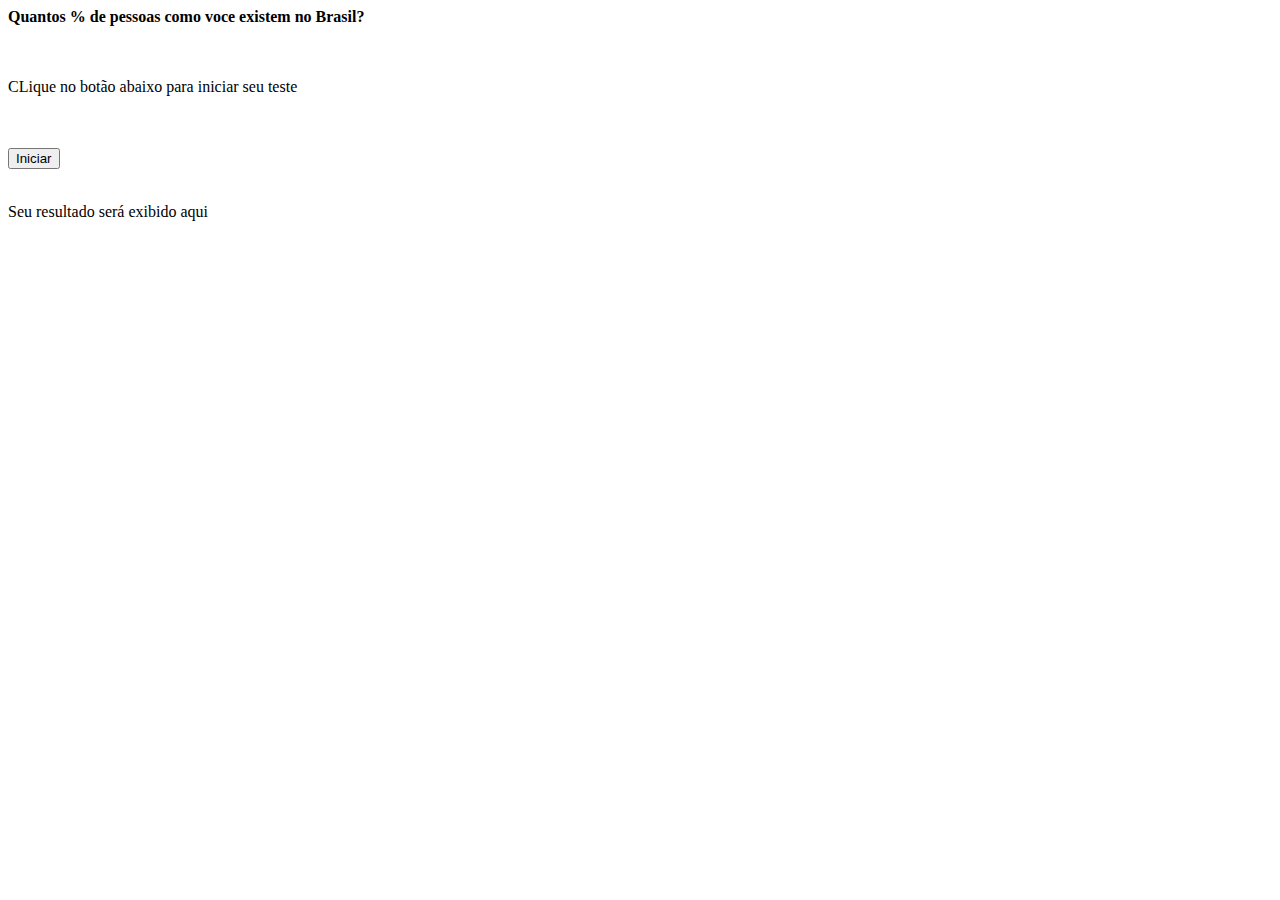
==== index.html @ ae0e6664 "Add files via upload" ====
<!DOCTYPE html>
<html lang="pt-br">

<html>
<head>
  <meta http-equiv="CONTENT-TYPE" content="text/html; charset=UTF-8">
  <title>Classificação Pessoal</title>
  <link rel="stylesheet" href="style.css">
</head>
<body>
  
  <header><b>Quantos % de pessoas como voce existem no Brasil?</b></header>

   <br>
   <br>  
  
    <section class="teste">
   
      <p class="instrucao">
      CLique no botão abaixo para iniciar seu teste
      </p>
      
    
    <br>
    <br>
    
      <button id="inicio">Iniciar</button>
   
     <br>
     <br>
     
      <p id="resultado">Seu resultado será exibido aqui</p>
     
    </section>
  
  <script src="script.js"></script>

</body>
</html>
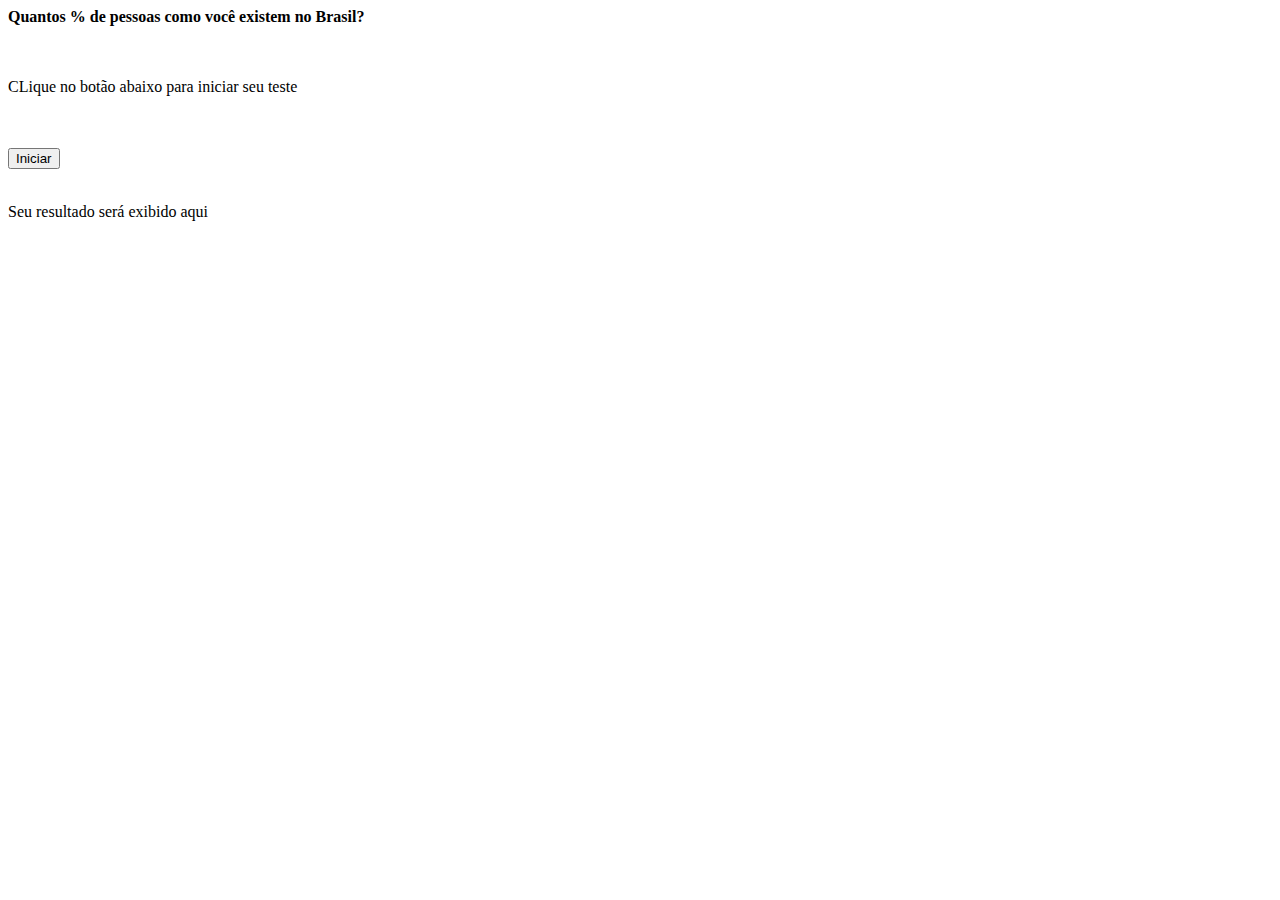
==== commit 89e6b8e5: "Update index.html" ====
--- a/index.html
+++ b/index.html
@@ -9,7 +9,7 @@
 </head>
 <body>
   
-  <header><b>Quantos % de pessoas como voce existem no Brasil?</b></header>
+  <header><b>Quantos % de pessoas como você existem no Brasil?</b></header>
 
    <br>
    <br>  
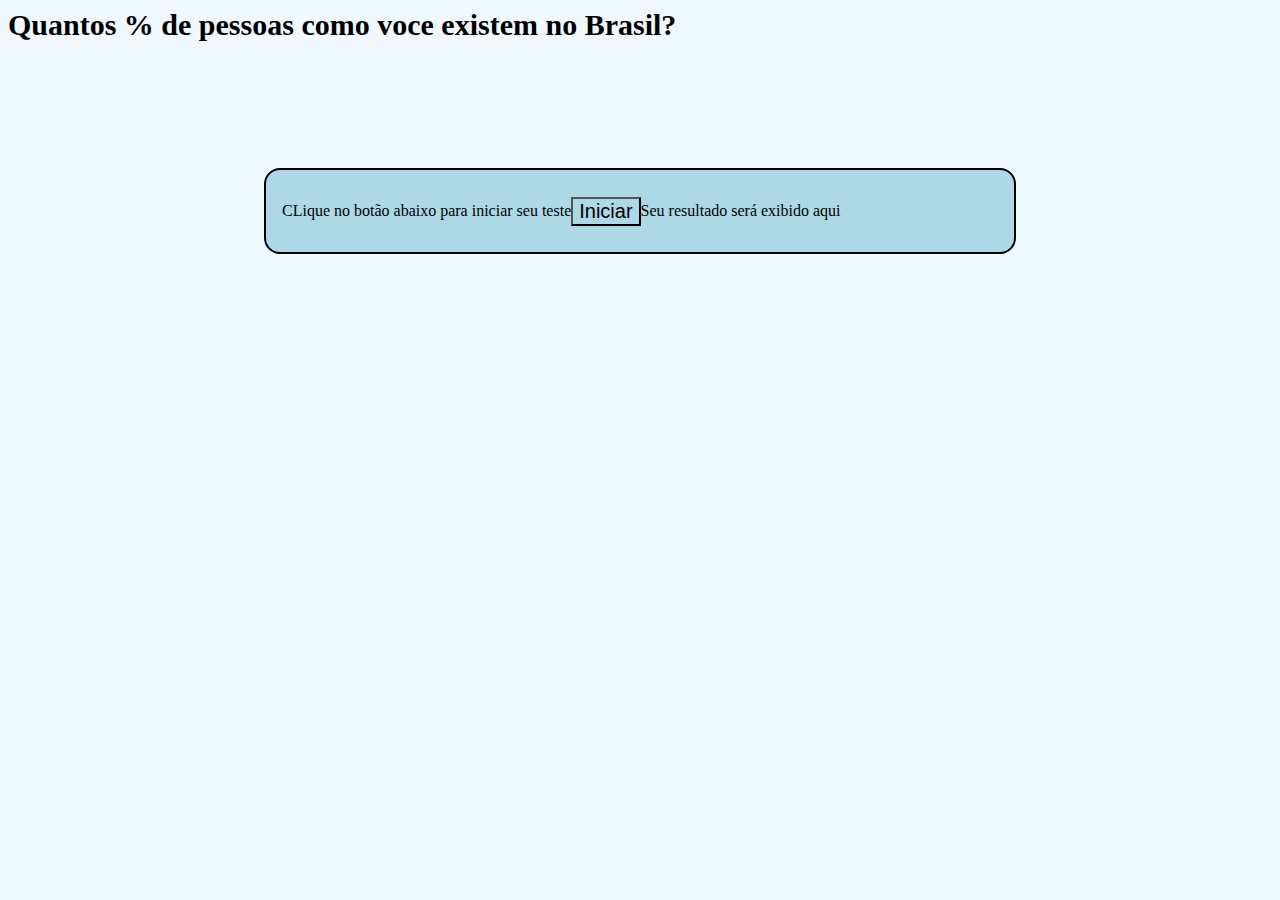
==== commit 85693c9d: "Add files via upload" ====
--- a/index.html
+++ b/index.html
@@ -9,7 +9,7 @@
 </head>
 <body>
   
-  <header><b>Quantos % de pessoas como você existem no Brasil?</b></header>
+  <header><b>Quantos % de pessoas como voce existem no Brasil?</b></header>
 
    <br>
    <br>  
--- a/style.css
+++ b/style.css
@@ -0,0 +1,33 @@
+body {
+  background-color: aliceblue;
+}
+
+header {
+  display: flex;
+  text-align: center;
+  align-items: center;
+  font-size: 30px;
+}
+
+.teste {
+  display: flex;
+  text-align: center;
+  align-items: center;
+  background-color: lightblue;
+  border: 2px solid black;
+  border-radius: 1em;
+  margin: 10vh 20vw 10vh 20vw;
+  padding: 1em;
+}
+
+.instrucao {
+  display: flex;
+  align-items: center;
+  text-align: center;
+}
+
+#inicio {
+  color: black;
+  font-size: 20px;
+  background-color: lightblue
+}
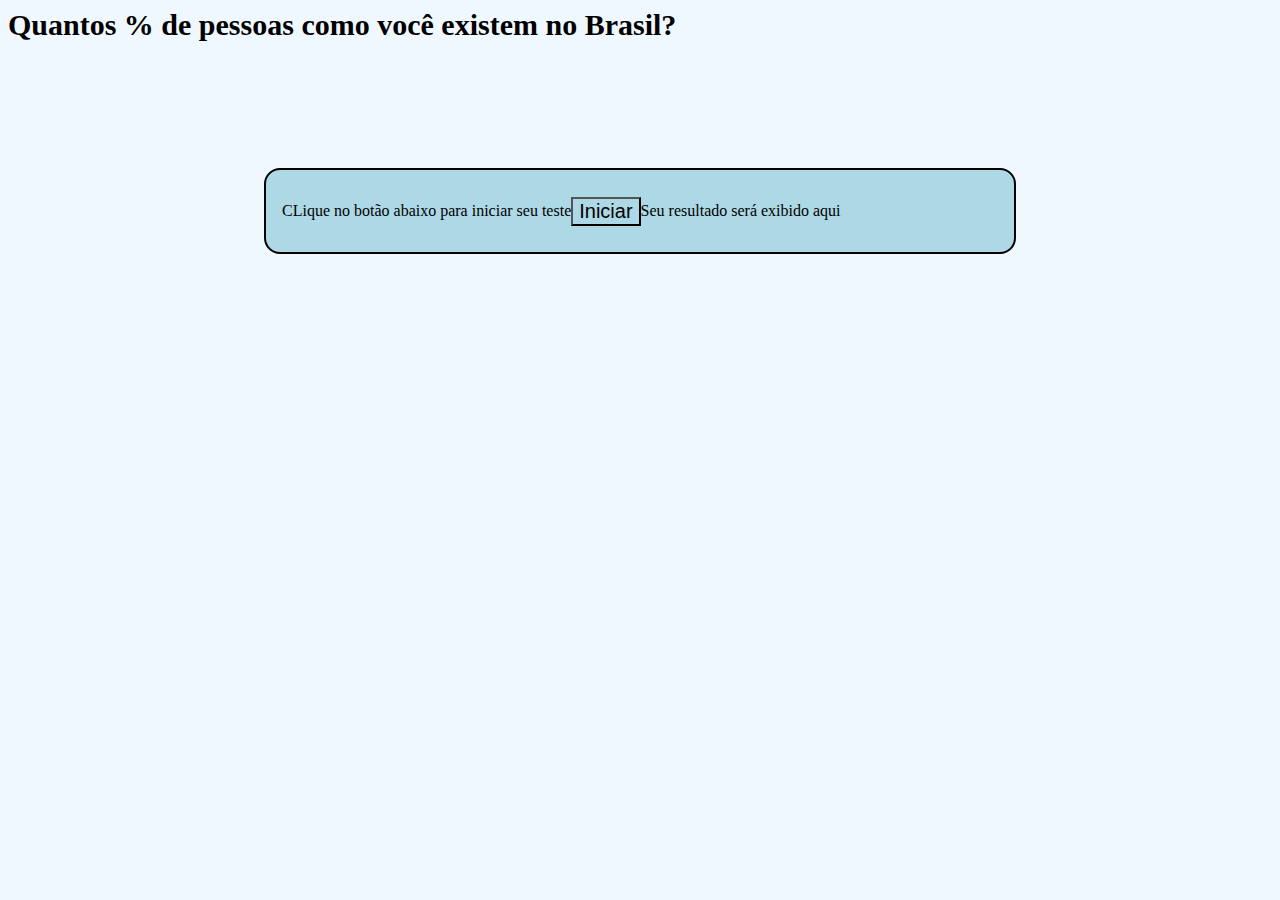
==== commit 167a77e8: "Update index.html" ====
--- a/index.html
+++ b/index.html
@@ -9,7 +9,9 @@
 </head>
 <body>
   
-  <header><b>Quantos % de pessoas como voce existem no Brasil?</b></header>
+  <header class="porcento">
+    <b>Quantos % de pessoas como você existem no Brasil?</b>
+  </header>
 
    <br>
    <br>  
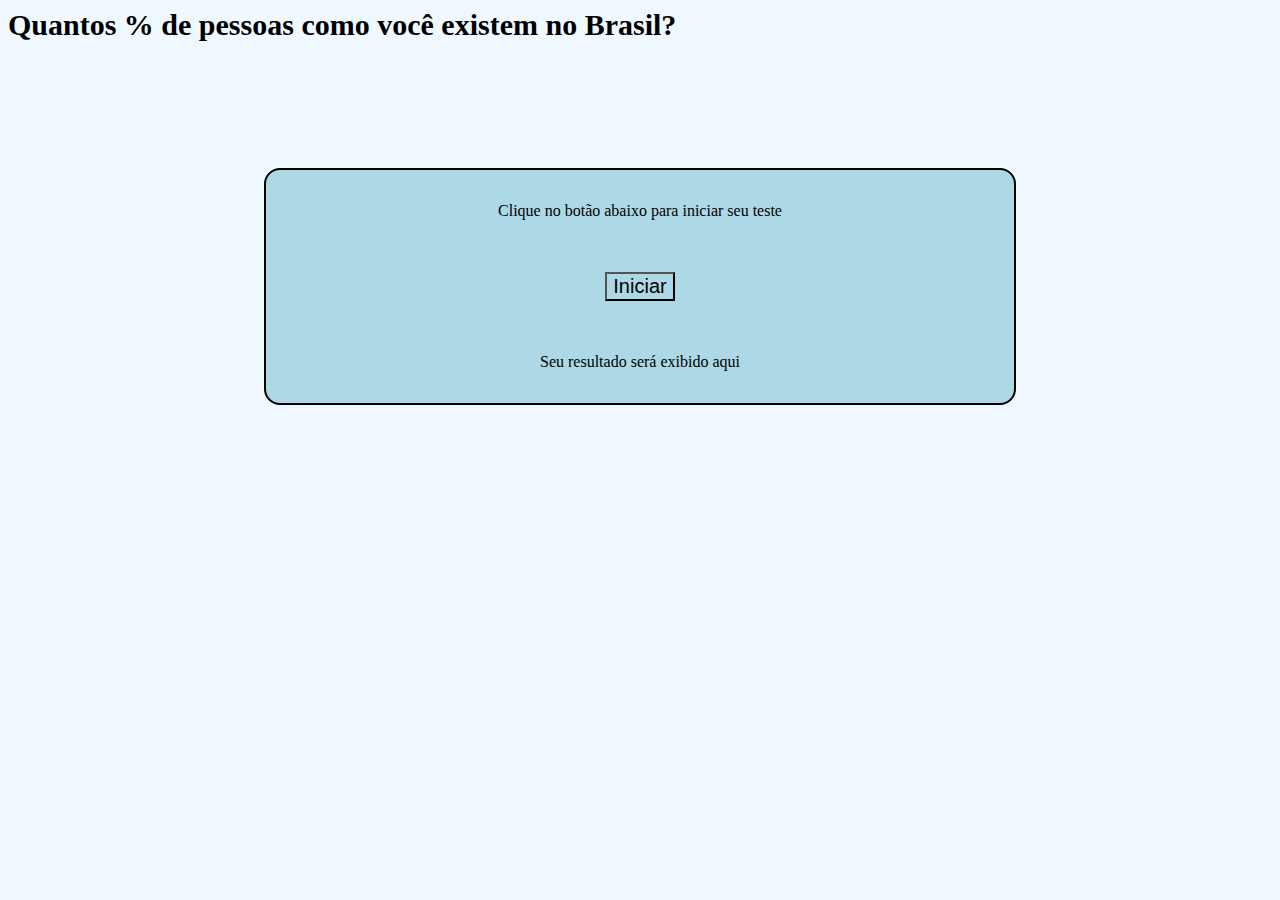
==== commit 0746ef9d: "Update index.html" ====
--- a/index.html
+++ b/index.html
@@ -1,7 +1,6 @@
 <!DOCTYPE html>
 <html lang="pt-br">
 
-<html>
 <head>
   <meta http-equiv="CONTENT-TYPE" content="text/html; charset=UTF-8">
   <title>Classificação Pessoal</title>
@@ -19,7 +18,7 @@
     <section class="teste">
    
       <p class="instrucao">
-      CLique no botão abaixo para iniciar seu teste
+      Clique no botão abaixo para iniciar seu teste
       </p>
       
     
--- a/style.css
+++ b/style.css
@@ -2,7 +2,7 @@
   background-color: aliceblue;
 }
 
-header {
+.porcento {
   display: flex;
   text-align: center;
   align-items: center;
@@ -13,6 +13,7 @@
   display: flex;
   text-align: center;
   align-items: center;
+  flex-direction: column;
   background-color: lightblue;
   border: 2px solid black;
   border-radius: 1em;
